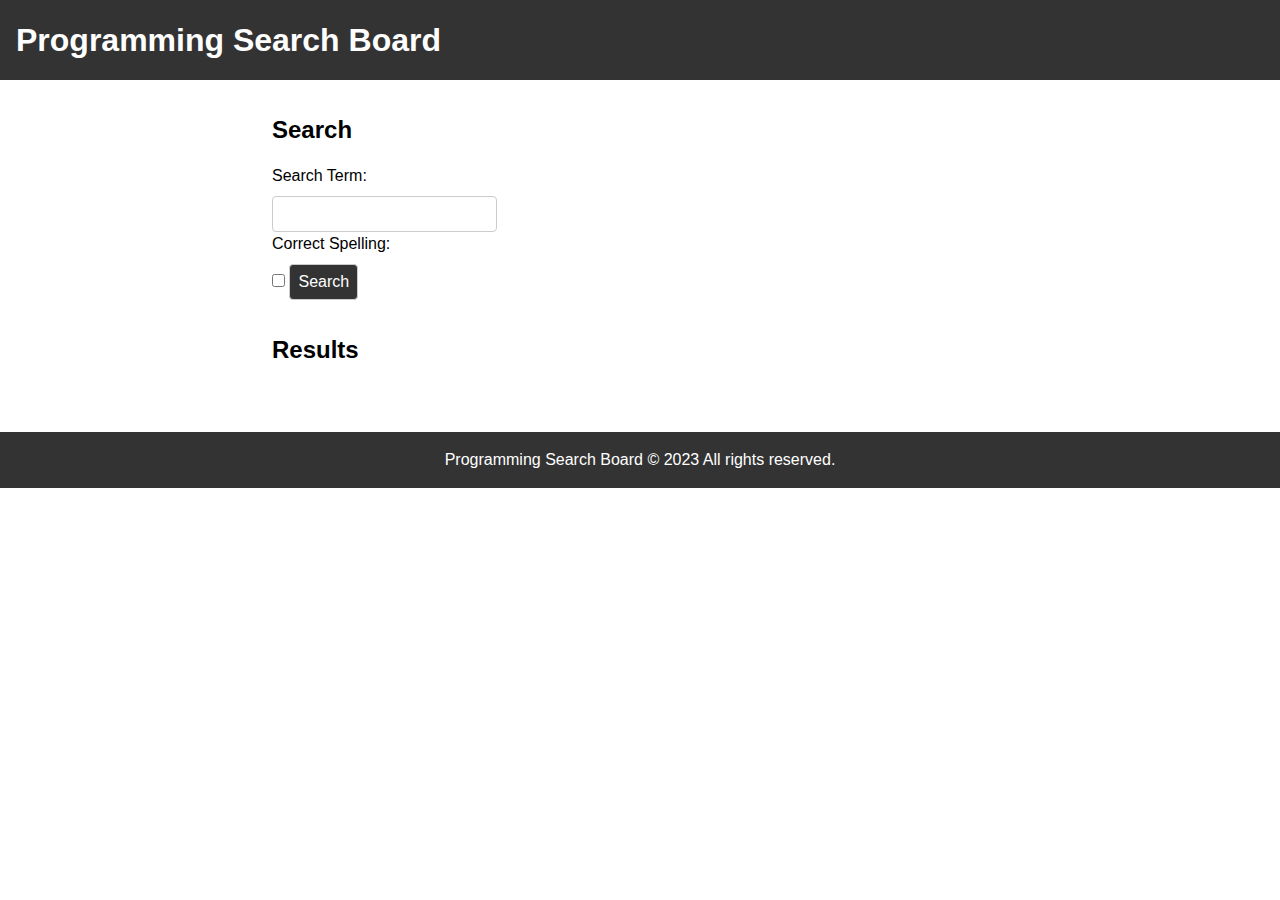
==== index.html @ f9b8cc11 "initial test after removing repository on github" ====
<!DOCTYPE html>
<html>
  <head>
    <meta charset="UTF-8">
    <title>Programming Search Board</title>
    <!-- Link to your CSS file here -->
    <link rel="stylesheet" href="app.css">
    <!-- Add any necessary JavaScript files here -->
    <script src="script.js"></script>
  </head>
  <body>
    <header>
     <h1>Programming Search Board</h1>
    </header>
    <main>
      <section>
        <h2>Search</h2>
        <form>
            <label for="searchTerm">Search Term:</label>
            <input type="text" id="searchTerm" name="searchTerm" required>
            <label for="correctSpelling">Correct Spelling:</label>
            <input type="checkbox" id="correctSpelling" name="correctSpelling">
            <button type="submit">Search</button>
        </form>
      </section>
      <section>
        <h2>Results</h2>
        <ul>
            <!-- Add any search results here using JavaScript -->
            <div id="search-results"></div>
        </ul>
      </section>
    </main>
    <script src="app.js"></script>
    <footer>
       <p>Programming Search Board &copy; 2023 <span class="center-text">All rights reserved.</span></p>
    </footer>
  </body>
</html>
---- app.css ----
/* Default styles */

* {
    box-sizing: border-box;
    margin: 0;
    padding: 0;
}

body {
    font-family: Arial, sans-serif;
    font-size: 16px;
    line-height: 1.5;
}

header {
    background-color: #333;
    color: #fff;
    padding: 1rem;
}

header h1 {
    font-size: 2rem;
    margin: 0;
}

main {
    max-width: 800px;
    margin: 0 auto;
    padding: 2rem;
}

section {
    margin-bottom: 2rem;
}

section h2 {
    font-size: 1.5rem;
    margin-bottom: 1rem;
}

label {
    display: block;
    margin-bottom: 0.5rem;
}

input[type="text"], input[type="checkbox"], button {
    font-size: 1rem;
    padding: 0.5rem;
    border-radius: 4px;
    border: 1px solid #ccc;
}

button {
    background-color: #333;
    color: #fff;
    cursor: pointer;
}

ul {
    list-style: none;
    padding: 0;
}


footer {
    background-color: #333;
    color: #fff;
    padding: 1rem;
    text-align: center;
}

.term {
    border: 1px solid #ccc;
    padding: 10px;
    margin-bottom: 10px;
}

.term h3 {
    margin-top: 0;
}

.term p {
    margin-bottom: 0;
}


/* Custom styles */


/* Add any custom styles here */
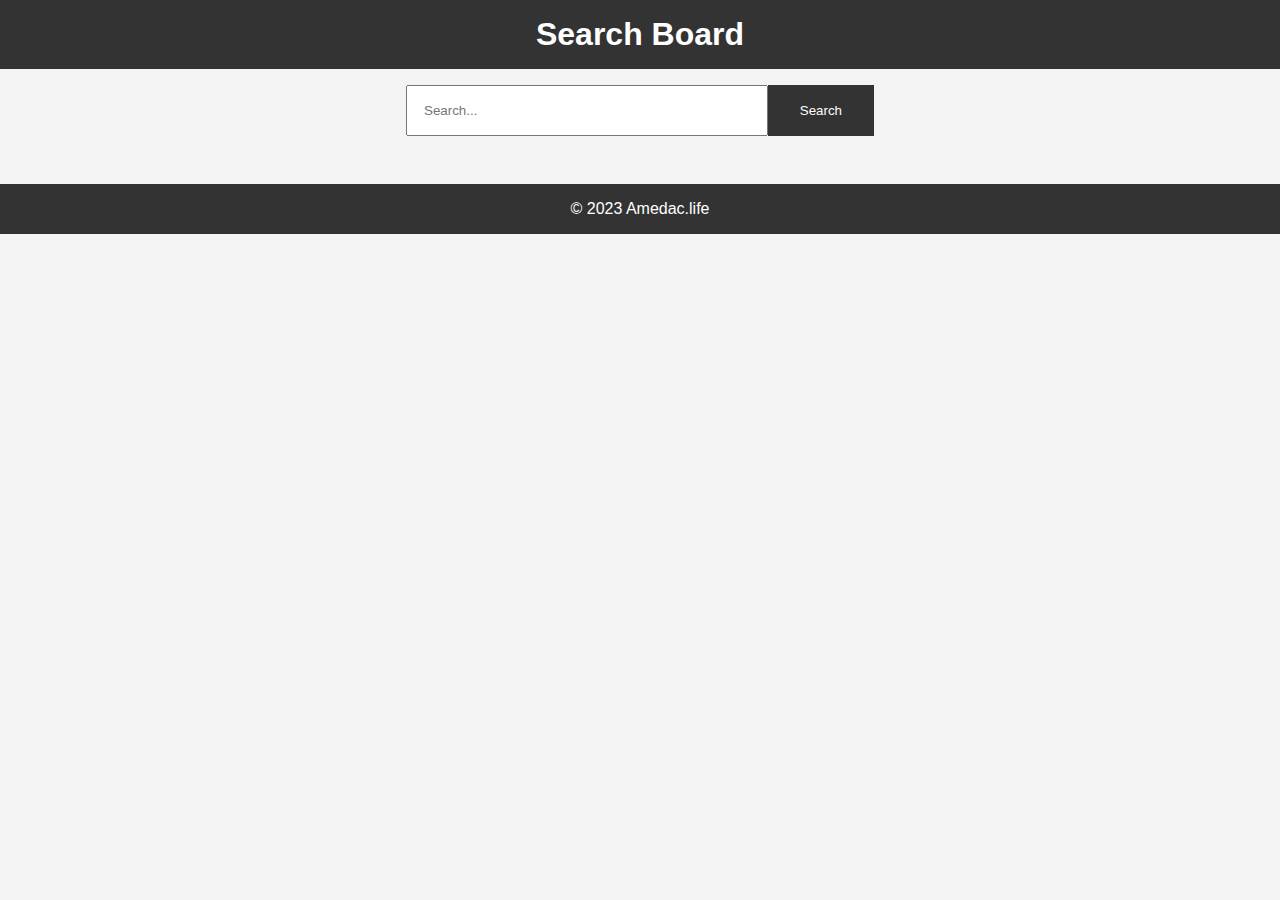
==== commit 05713dbb: "change index2.html to index.html to test app platform in DigitalOcean" ====
--- a/index.html
+++ b/index.html
@@ -1,40 +1,30 @@
 <!DOCTYPE html>
-<html>
-  <head>
+<html lang="">
+<head>
+    <title>Search Board</title>
     <meta charset="UTF-8">
-    <title>Programming Search Board</title>
-    <!-- Link to your CSS file here -->
-    <link rel="stylesheet" href="app.css">
-    <!-- Add any necessary JavaScript files here -->
-    <script src="script.js"></script>
-  </head>
-  <body>
-    <header>
-     <h1>Programming Search Board</h1>
-    </header>
-    <main>
-      <section>
-        <h2>Search</h2>
-        <form>
-            <label for="searchTerm">Search Term:</label>
-            <input type="text" id="searchTerm" name="searchTerm" required>
-            <label for="correctSpelling">Correct Spelling:</label>
-            <input type="checkbox" id="correctSpelling" name="correctSpelling">
-            <button type="submit">Search</button>
-        </form>
-      </section>
-      <section>
-        <h2>Results</h2>
-        <ul>
-            <!-- Add any search results here using JavaScript -->
-            <div id="search-results"></div>
-        </ul>
-      </section>
-    </main>
-    <script src="app.js"></script>
-    <footer>
-       <p>Programming Search Board &copy; 2023 <span class="center-text">All rights reserved.</span></p>
-    </footer>
-  </body>
+    <meta content="width=device-width, initial-scale=1.0" name="viewport">
+    <link href="style2.css" rel="stylesheet">
+</head>
+<body>
+<header>
+    <h1>Search Board</h1>
+</header>
+<main>
+    <form>
+        <label for="search"></label><input id="search" placeholder="Search..." type="text">
+        <button type="submit">Search</button>
+    </form>
+    <div id="results"></div>
+    <script src="app3.js"></script>
+
+
+</main>
+<footer>
+    <p>&copy; 2023 Amedac.life </p>
+</footer>
+
+
+</body>
 </html>
 
--- a/style2.css
+++ b/style2.css
@@ -0,0 +1,98 @@
+
+*{
+    margin: 0;
+    padding: 0;
+    box-sizing: border-box;
+}
+
+body{
+    font-family: Arial, Helvetica, sans-serif;
+    background: #f4f4f4;
+}
+
+header{
+    background: #333;
+    color: #fff;
+    padding: 1rem;
+    text-align: center;
+}
+
+main{
+    max-width: 500px;
+    margin: 0 auto;
+    padding: 1rem;
+}
+
+form{
+    margin-bottom: 1rem;
+    display: flex;
+    justify-content: space-between;
+}
+
+form input{
+    flex: 1;
+    padding: 1rem;
+}
+
+form button{
+    padding: 1rem 2rem;
+    background: #333;
+    color: #fff;
+    border: none;
+}
+
+#results{
+    margin-bottom: 1rem;
+}
+
+#results .item{
+    background: #fff;
+    color: #333;
+    padding: 1rem;
+    display: flex;
+    justify-content: space-between;
+    margin-bottom: 1rem;
+    border-bottom: 1px #ccc dotted;
+}
+
+#results .item button{
+    padding: 5px 10px;
+    cursor: pointer;
+    background: #333;
+    color: #fff;
+    border: none;
+}
+
+.container{
+    display: grid;
+    grid-template-columns: repeat(3, 1fr);
+    grid-gap: 10px;
+    padding: 10px;
+    margin-bottom: 20px;
+}
+
+.item{
+    background: #fff;
+    color: #333;
+    padding: 1rem;
+    display: flex;
+    justify-content: space-between;
+    margin-bottom: 1rem;
+    border-bottom: 1px #ccc dotted;
+}
+
+.item button{
+    padding: 5px 10px;
+    cursor: pointer;
+    background: #333;
+    color: #fff;
+    border: none;
+}
+
+footer {
+    background: #333;
+    color: #fff;
+    text-align: center;
+    padding: 1rem;
+    margin-top: 1rem;
+}